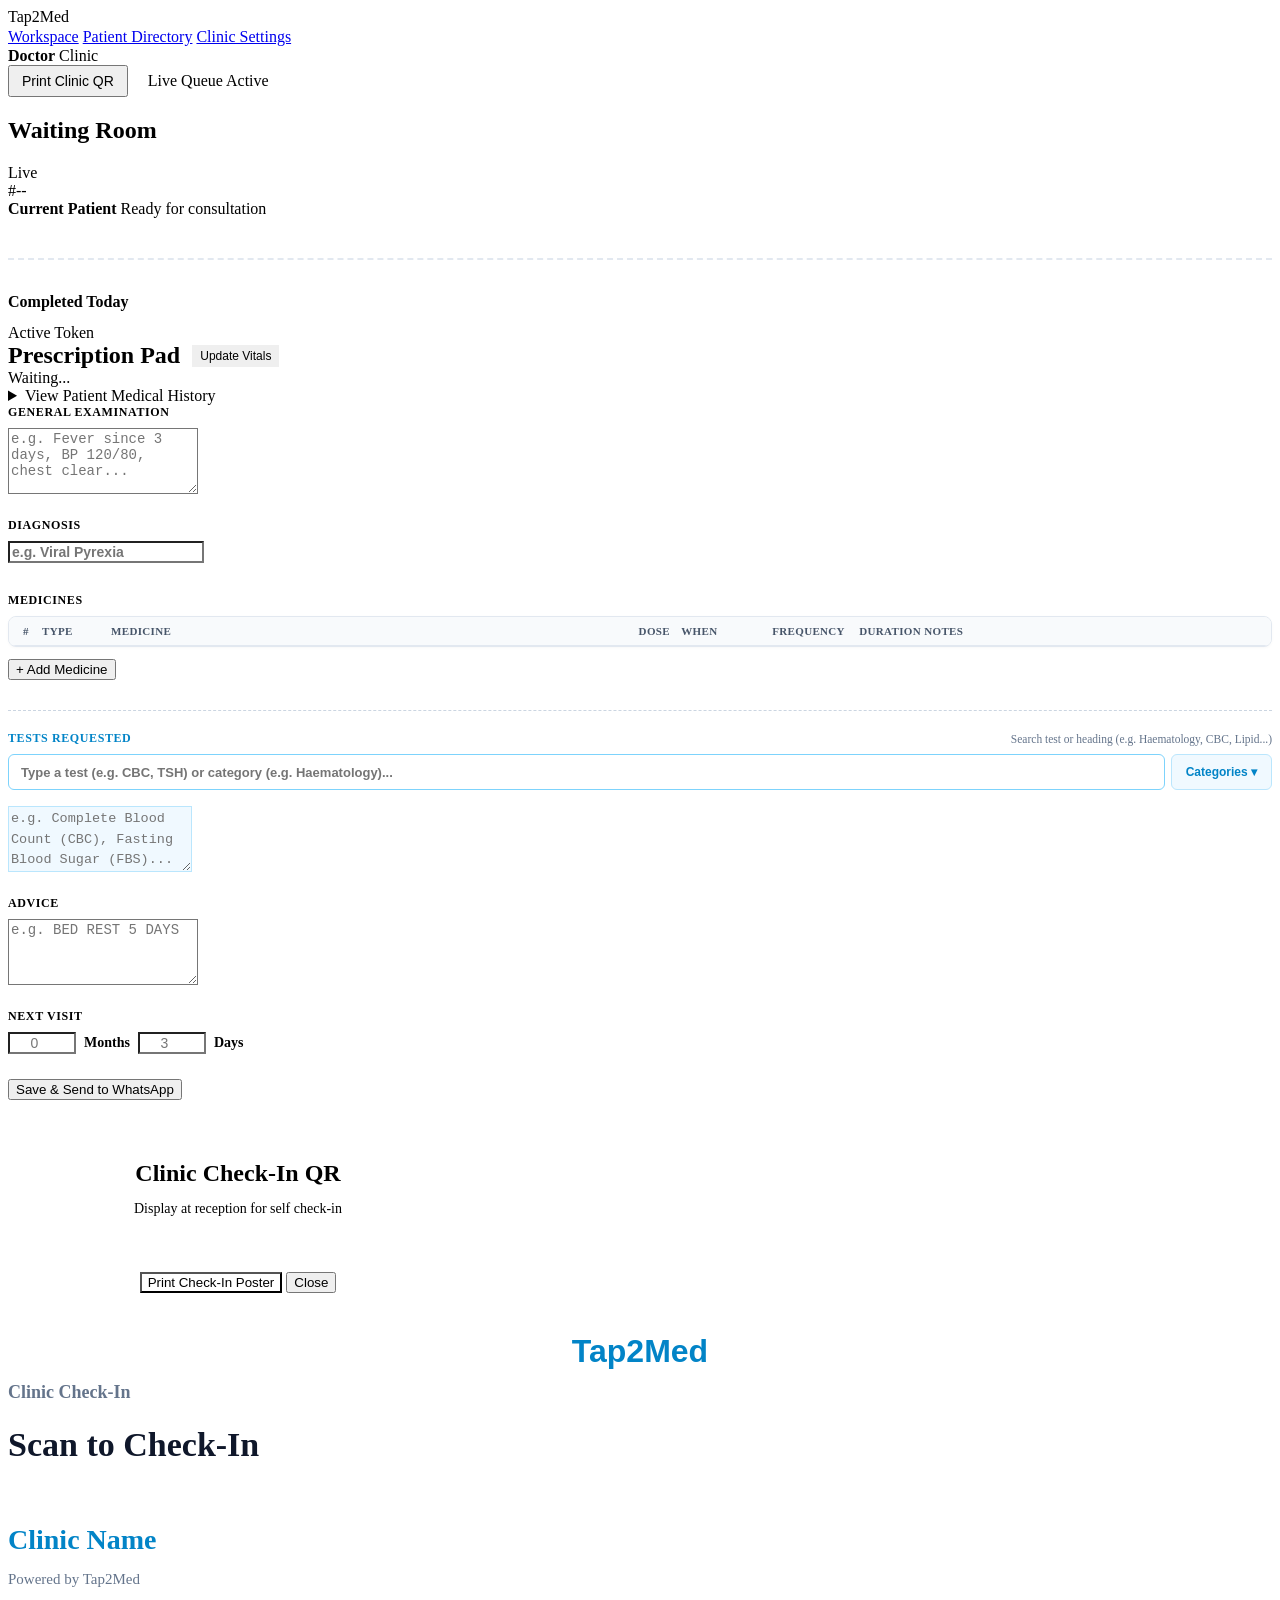
==== frontend/clinic/dashboard.html @ 142a4e4b "Declutter Lab Search Dropdown and Add Inline Data Entry" ====
<!doctype html>
<html lang="en">
  <head>
    <meta charset="UTF-8" />
    <meta name="viewport" content="width=device-width, initial-scale=1.0" />
    <title>Clinic Workspace | Tap2Med</title>
    <link rel="stylesheet" href="/assets/css/variables.css" />
    <link rel="stylesheet" href="/assets/css/base.css" />
    <link rel="stylesheet" href="/assets/css/layout.css" />
    <link rel="stylesheet" href="/assets/css/components.css" />
    <link rel="stylesheet" href="/assets/css/buttons.css" />
    <link rel="stylesheet" href="/assets/css/forms.css" />
    <link
      rel="stylesheet"
      href="/assets/css/pages/dashboard.css?v=7"
    />
    <link rel="stylesheet" href="/assets/css/print.css" />
  </head>
  <body class="dashboard-body">
    <!-- Sidebar -->
    <aside id="clinicSidebar" class="sidebar">
      <div class="sidebar-header">
        <div class="brand">
          <img
            src="/assets/logo/tap2med_logo.png"
            alt=""
            class="brand-logo"
            onerror="this.style.display = 'none'"
          />
          <span>Tap2Med</span>
        </div>
      </div>
      <nav class="sidebar-nav">
        <a href="/dashboard" class="nav-item active"
          ><span style="font-size: 18px"></span> Workspace</a
        >
        <a href="/directory" class="nav-item"
          ><span style="font-size: 18px"></span> Patient Directory</a
        >
        <a href="/settings" class="nav-item"
          ><span style="font-size: 18px"></span> Clinic Settings</a
        >
      </nav>
      <div class="sidebar-footer">
        <div class="doc-profile">
          <div class="avatar"></div>
          <div class="doc-info">
            <strong id="doc-name">Doctor</strong>
            <span id="clinic-name">Clinic</span>
          </div>
        </div>
      </div>
    </aside>

    <div id="sidebar-backdrop" class="sidebar-backdrop"></div>

    <main class="main-content">
      <header class="top-header">
        <button id="sidebarToggle" class="btn-toggle" style="display: none">
          ☰
        </button>
        <div
          class="header-status"
          style="display: flex; align-items: center; gap: 15px"
        >
          <button
            onclick="showQRCode()"
            class="btn btn-secondary"
            style="padding: 6px 12px; font-size: 14px"
          >
            Print Clinic QR
          </button>
          <div style="display: flex; align-items: center; gap: 5px">
            <span class="pulse-dot"></span>Live Queue Active
          </div>
        </div>
      </header>

      <div class="dashboard-layout">
        <!-- Left Column: Queue -->
        <div class="queue-section">
          <div class="section-header">
            <h2>Waiting Room</h2>
            <span class="badge badge-info" id="queue-count">Live</span>
          </div>
          <div class="queue-list" id="queue-list">
            <div class="queue-card active">
              <div class="token-number" id="current-token">#--</div>
              <div class="patient-details">
                <strong>Current Patient</strong>
                <span>Ready for consultation</span>
              </div>
            </div>
          </div>

          <div
            class="section-header"
            style="
              margin-top: 40px;
              border-top: 2px dashed #e2e8f0;
              padding-top: 20px;
            "
          >
            <h2 style="font-size: 16px; color: var(--text-muted)">
              Completed Today
            </h2>
          </div>
          <div class="queue-list" id="completed-list"></div>
        </div>

        <!-- Right Column: Consultation -->
        <div class="consultation-section">
          <div class="consultation-card">
            <div class="consultation-header">
              <div>
                <span class="eyebrow">Active Token</span>
                <div style="display: flex; align-items: center; gap: 12px">
                  <h2 style="margin: 0">Prescription Pad</h2>
                  <button
                    onclick="openVitalsModal()"
                    class="btn btn-ghost"
                    style="
                      padding: 4px 8px;
                      font-size: 12px;
                      color: var(--primary-color);
                      border: 1px dashed var(--primary-color);
                    "
                  >
                    Update Vitals
                  </button>
                </div>
              </div>
              <span id="prescription-status" class="badge badge-warning"
                >Waiting...</span
              >
            </div>

            <div
              id="doctor-vitals-display"
              style="
                background: #f8fafc;
                padding: 12px;
                border-radius: 8px;
                margin-bottom: 20px;
                font-size: 14px;
                display: none;
                border: 1px solid #e2e8f0;
              "
            ></div>

            <div class="visit-history-preview">
              <details>
                <summary>View Patient Medical History</summary>
                <div class="history-data" id="history-content">
                  <p class="text-sm text-muted">Waiting for patient scan...</p>
                </div>
              </details>
            </div>

            <div style="margin-bottom: 20px">
              <label
                style="
                  font-size: 12px;
                  font-weight: 800;
                  color: var(--text-muted);
                  text-transform: uppercase;
                  letter-spacing: 0.05em;
                  display: block;
                  margin-bottom: 8px;
                "
                >General Examination</label
              >
              <textarea
                id="patient-complaints"
                class="textarea"
                placeholder="e.g. Fever since 3 days, BP 120/80, chest clear..."
                style="min-height: 60px; font-size: 14px; background: white"
              ></textarea>
            </div>
            <div style="margin-bottom: 30px">
              <label
                style="
                  font-size: 12px;
                  font-weight: 800;
                  color: var(--text-muted);
                  text-transform: uppercase;
                  letter-spacing: 0.05em;
                  display: block;
                  margin-bottom: 8px;
                "
                >Diagnosis</label
              >
              <input
                type="text"
                id="patient-diagnosis"
                class="input"
                placeholder="e.g. Viral Pyrexia"
                style="font-size: 14px; font-weight: 600; background: white"
              />
            </div>

            <label
              style="
                font-size: 12px;
                font-weight: 800;
                color: var(--text-muted);
                text-transform: uppercase;
                letter-spacing: 0.05em;
                display: block;
                margin-bottom: 8px;
              "
              >Medicines</label
            >
            <div
              class="rx-table-wrap"
              style="
                margin-bottom: 12px;
                border-radius: 8px;
                border: 1px solid #e2e8f0;
                background: #ffffff;
                padding: 0;
                width: 100%;
                min-width: 0;
                box-sizing: border-box;
                overflow-x: auto;
                box-shadow: 0 1px 3px rgba(0, 0, 0, 0.03);
              "
            >
              <div
                class="rx-table-header"
                style="
                  display: grid;
                  grid-template-columns:
                    22px 64px minmax(100px, 2fr)
                    44px 86px 82px 60px minmax(80px, 1.2fr) 26px;
                  gap: 5px;
                  padding: 8px 6px;
                  background: #f8fafc;
                  border-bottom: 1.5px solid #e2e8f0;
                  font-size: 11px;
                  font-weight: 700;
                  color: #475569;
                  text-transform: uppercase;
                  letter-spacing: 0.03em;
                  margin-bottom: 0;
                  align-items: center;
                  width: 100%;
                  box-sizing: border-box;
                "
              >
                <div style="text-align: center">#</div>
                <div>Type</div>
                <div>Medicine</div>
                <div style="text-align: center">Dose</div>
                <div>When</div>
                <div>Frequency</div>
                <div style="text-align: center">Duration</div>
                <div>Notes</div>
                <div></div>
              </div>
              <div
                class="prescription-builder"
                id="rx-container"
                style="width: 100%; min-width: 0; box-sizing: border-box"
              ></div>
            </div>
            <button
              id="add-row-btn"
              class="btn btn-ghost btn-block add-medicine-btn"
            >
              + Add Medicine
            </button>

            <div
              style="
                margin-top: 30px;
                padding-top: 20px;
                border-top: 1px dashed #cbd5e1;
              "
            >
              <div
                style="
                  display: flex;
                  justify-content: space-between;
                  align-items: center;
                  margin-bottom: 8px;
                "
              >
                <label
                  style="
                    font-size: 12px;
                    font-weight: 800;
                    color: #0284c7;
                    text-transform: uppercase;
                    letter-spacing: 0.05em;
                    margin: 0;
                  "
                  >Tests Requested</label
                >
                <span
                  style="font-size: 11.5px; color: #64748b; font-weight: 500"
                >
                  Search test or heading (e.g. Haematology, CBC, Lipid...)
                </span>
              </div>

              <!-- Interactive Search & Dropdown Container -->
              <div
                class="rx-tests-search-wrap"
                style="position: relative; margin-bottom: 8px"
              >
                <div style="display: flex; gap: 6px; align-items: center">
                  <div style="position: relative; flex: 1">
                    <input
                      type="text"
                      id="rx-tests-search"
                      class="input"
                      placeholder="Type a test (e.g. CBC, TSH) or category (e.g. Haematology)..."
                      style="
                        width: 100%;
                        height: 36px;
                        font-size: 13px;
                        font-weight: 600;
                        background: #ffffff;
                        border: 1.5px solid #7dd3fc;
                        padding: 6px 32px 6px 12px;
                        box-sizing: border-box;
                        border-radius: 6px;
                      "
                      autocomplete="off"
                    />
                    <span
                      id="rx-tests-search-clear"
                      onclick="
                        window.clearTestSearch && window.clearTestSearch()
                      "
                      style="
                        display: none;
                        position: absolute;
                        right: 10px;
                        top: 50%;
                        transform: translateY(-50%);
                        cursor: pointer;
                        color: #94a3b8;
                        font-weight: bold;
                        font-size: 13px;
                      "
                      title="Clear search"
                      >✕</span
                    >
                  </div>
                  <button
                    type="button"
                    id="rx-tests-categories-btn"
                    onclick="
                      window.toggleTestCategoriesDropdown &&
                        window.toggleTestCategoriesDropdown()
                    "
                    class="btn btn-secondary btn-sm"
                    style="
                      height: 36px;
                      padding: 0 14px;
                      font-size: 12px;
                      font-weight: 700;
                      color: #0284c7;
                      border: 1px solid #bae6fd;
                      background: #f0f9ff;
                      white-space: nowrap;
                      border-radius: 6px;
                    "
                  >
                    Categories ▾
                  </button>
                </div>

                <!-- Floating Dropdown Menu -->
                <div
                  id="rx-tests-dropdown"
                  style="
                    display: none;
                    position: absolute;
                    top: calc(100% + 4px);
                    left: 0;
                    right: 0;
                    max-height: 380px;
                    overflow-y: auto;
                    background: #ffffff;
                    border: 1.5px solid #38bdf8;
                    border-radius: 8px;
                    box-shadow:
                      0 12px 28px -4px rgba(0, 0, 0, 0.15),
                      0 4px 10px -2px rgba(0, 0, 0, 0.06);
                    z-index: 1050;
                    padding: 4px 0;
                  "
                ></div>
              </div>

              <!-- Selected Test Chips -->
              <div
                id="rx-selected-tests-chips"
                style="
                  display: flex;
                  flex-wrap: wrap;
                  gap: 6px;
                  margin-bottom: 8px;
                "
              ></div>

              <textarea
                id="patient-tests"
                class="textarea"
                placeholder="e.g. Complete Blood Count (CBC), Fasting Blood Sugar (FBS)... (Selected tests will appear here; you can also type custom tests directly)"
                style="
                  min-height: 60px;
                  font-size: 13.5px;
                  border-color: #bae6fd;
                  background: #f0f9ff;
                  line-height: 1.5;
                "
              ></textarea>
            </div>

            <div style="margin-top: 20px">
              <label
                style="
                  font-size: 12px;
                  font-weight: 800;
                  color: var(--text-muted);
                  text-transform: uppercase;
                  letter-spacing: 0.05em;
                  display: block;
                  margin-bottom: 8px;
                "
                >Advice</label
              >
              <textarea
                id="patient-advice"
                class="textarea"
                placeholder="e.g. BED REST 5 DAYS"
                style="min-height: 60px; font-size: 14px; background: white"
              ></textarea>
            </div>

            <div style="margin-top: 20px">
              <label
                style="
                  font-size: 12px;
                  font-weight: 800;
                  color: var(--text-muted);
                  text-transform: uppercase;
                  letter-spacing: 0.05em;
                  display: block;
                  margin-bottom: 8px;
                "
                >Next Visit</label
              >
                            <div style="display: flex; align-items: center; gap: 8px">
                <input type="hidden" id="patient-followup" value="3" />
                <input
                  type="number"
                  id="followup-months-input"
                  class="input"
                  placeholder="0"
                  min="0"
                  style="
                    width: 60px;
                    font-size: 14px;
                    background: white;
                    text-align: center;
                  "
                />
                <span style="font-size: 14px; color: var(--text-muted); font-weight: 600;">Months</span>
                
                <input
                  type="number"
                  id="followup-days-input"
                  class="input"
                  placeholder="3"
                  min="0"
                  style="
                    width: 60px;
                    font-size: 14px;
                    background: white;
                    text-align: center;
                  "
                />
                <span style="font-size: 14px; color: var(--text-muted); font-weight: 600;">Days</span>
              </div>
            </div>

            <div class="consultation-actions" style="margin-top: 25px">
              <button id="print-btn" class="btn btn-primary btn-lg btn-block">
                Save & Send to WhatsApp
              </button>
            </div>
          </div>
        </div>
      </div>
    </main>

    <!-- WhatsApp Send Confirmation Modal -->
    <div id="send-confirm-modal" class="backdrop" style="display: none">
      <div
        style="
          background: white;
          width: 100%;
          max-width: 440px;
          border-radius: 18px;
          box-shadow: 0 20px 50px -22px rgba(15, 23, 42, 0.45);
          overflow: hidden;
        "
      >
        <div
          style="
            padding: 24px 24px 18px;
            border-bottom: 1px solid #e2e8f0;
            display: flex;
            align-items: flex-start;
            justify-content: space-between;
            gap: 16px;
          "
        >
          <div>
            <div
              style="
                font-size: 12px;
                color: #64748b;
                font-weight: 700;
                text-transform: uppercase;
                letter-spacing: 0.08em;
                margin-bottom: 6px;
              "
            >
              Tap2Med says
            </div>
            <h3
              style="
                margin: 0;
                font-size: 22px;
                color: var(--primary-color);
                font-weight: 800;
              "
            >
              Send prescription?
            </h3>
          </div>
          <button
            onclick="closeSendConfirmModal()"
            style="
              background: transparent;
              border: none;
              font-size: 28px;
              color: #64748b;
              cursor: pointer;
              line-height: 1;
            "
          >
            &times;
          </button>
        </div>
        <div style="padding: 24px">
          <p
            style="
              margin: 0 0 20px;
              font-size: 15px;
              color: #334155;
              line-height: 1.6;
            "
          >
            This prescription will be sent to the patient on WhatsApp and cannot
            be sent again afterwards.
          </p>
          <div
            style="
              background: #f8fafc;
              border: 1px solid #e2e8f0;
              border-radius: 12px;
              padding: 14px 16px;
              margin-bottom: 20px;
              color: #0f172a;
              font-size: 14px;
              font-weight: 600;
            "
          >
            Patient: <span id="send-confirm-patient-name">Current patient</span>
          </div>
          <div style="display: flex; gap: 12px; justify-content: flex-end">
            <button
              onclick="closeSendConfirmModal()"
              class="btn btn-ghost"
              style="min-width: 100px"
            >
              No
            </button>
            <button
              onclick="confirmSendPrescription()"
              class="btn btn-primary"
              style="min-width: 140px"
            >
              Yes, send
            </button>
          </div>
        </div>
      </div>
    </div>

    <!-- QR Code Standee Modal -->
    <div id="qrModal" class="backdrop">
      <div
        style="
          background: white;
          padding: 40px;
          border-radius: 16px;
          text-align: center;
          max-width: 380px;
        "
      >
        <h2 style="margin-bottom: 5px; color: var(--primary-color)">
          Clinic Check-In QR
        </h2>
        <p
          style="color: var(--text-muted); font-size: 14px; margin-bottom: 20px"
        >
          Display at reception for self check-in
        </p>
        <div
          id="dashboardQRCode"
          style="display: flex; justify-content: center; margin-bottom: 25px"
        ></div>
        <button
          onclick="printQRCode()"
          class="btn btn-primary btn-block"
          style="background-color: var(--success-color)"
        >
          Print Check-In Poster
        </button>
        <button
          onclick="document.getElementById('qrModal').style.display = 'none'"
          class="btn btn-ghost btn-block"
          style="margin-top: 10px"
        >
          Close
        </button>
      </div>
    </div>

    <!-- Hidden Printable QR Code Standee Layout -->
    <div id="print-qr-layout" class="print-only">
      <div
        style="
          display: flex;
          align-items: center;
          justify-content: center;
          gap: 10px;
          margin-bottom: 12px;
        "
      >
        <img
          src="/assets/logo/tap2med_logo.png"
          style="width: 50px; height: 40px; object-fit: contain"
          onerror="this.style.display = 'none'"
        />
        <span
          style="
            font-size: 32px;
            font-weight: 800;
            color: #0284c7;
            font-family: &quot;Inter&quot;, sans-serif;
          "
          >Tap2Med</span
        >
      </div>
      <p
        style="
          font-size: 18px;
          color: #64748b;
          margin-top: 0;
          margin-bottom: 20px;
          font-weight: 600;
        "
      >
        Clinic Check-In
      </p>
      <h1
        style="
          font-size: 34px;
          font-weight: 800;
          color: #0f172a;
          margin-bottom: 30px;
        "
      >
        Scan to Check-In
      </h1>
      <div
        id="print-qr-target"
        style="display: flex; justify-content: center; margin-bottom: 30px"
      ></div>
      <h2
        id="print-qr-clinic-name"
        style="
          font-size: 28px;
          font-weight: 800;
          color: #0284c7;
          margin-bottom: 8px;
        "
      >
        Clinic Name
      </h2>
      <p style="font-size: 15px; color: #64748b; font-weight: 500">
        Powered by Tap2Med
      </p>
    </div>
    <script src="/assets/js/print_engine.js?v=10"></script>
    <script src="https://cdn.jsdelivr.net/npm/chart.js"></script>
    <script src="https://cdnjs.cloudflare.com/ajax/libs/qrcodejs/1.0.0/qrcode.min.js"></script>
    <script src="/assets/js/labs.js?v=11"></script>
    <script src="/assets/js/pages/dashboard.js?v=7"></script>
    <script src="/assets/js/load_layouts.js?v=20260914_3"></script>
  </body>
</html>
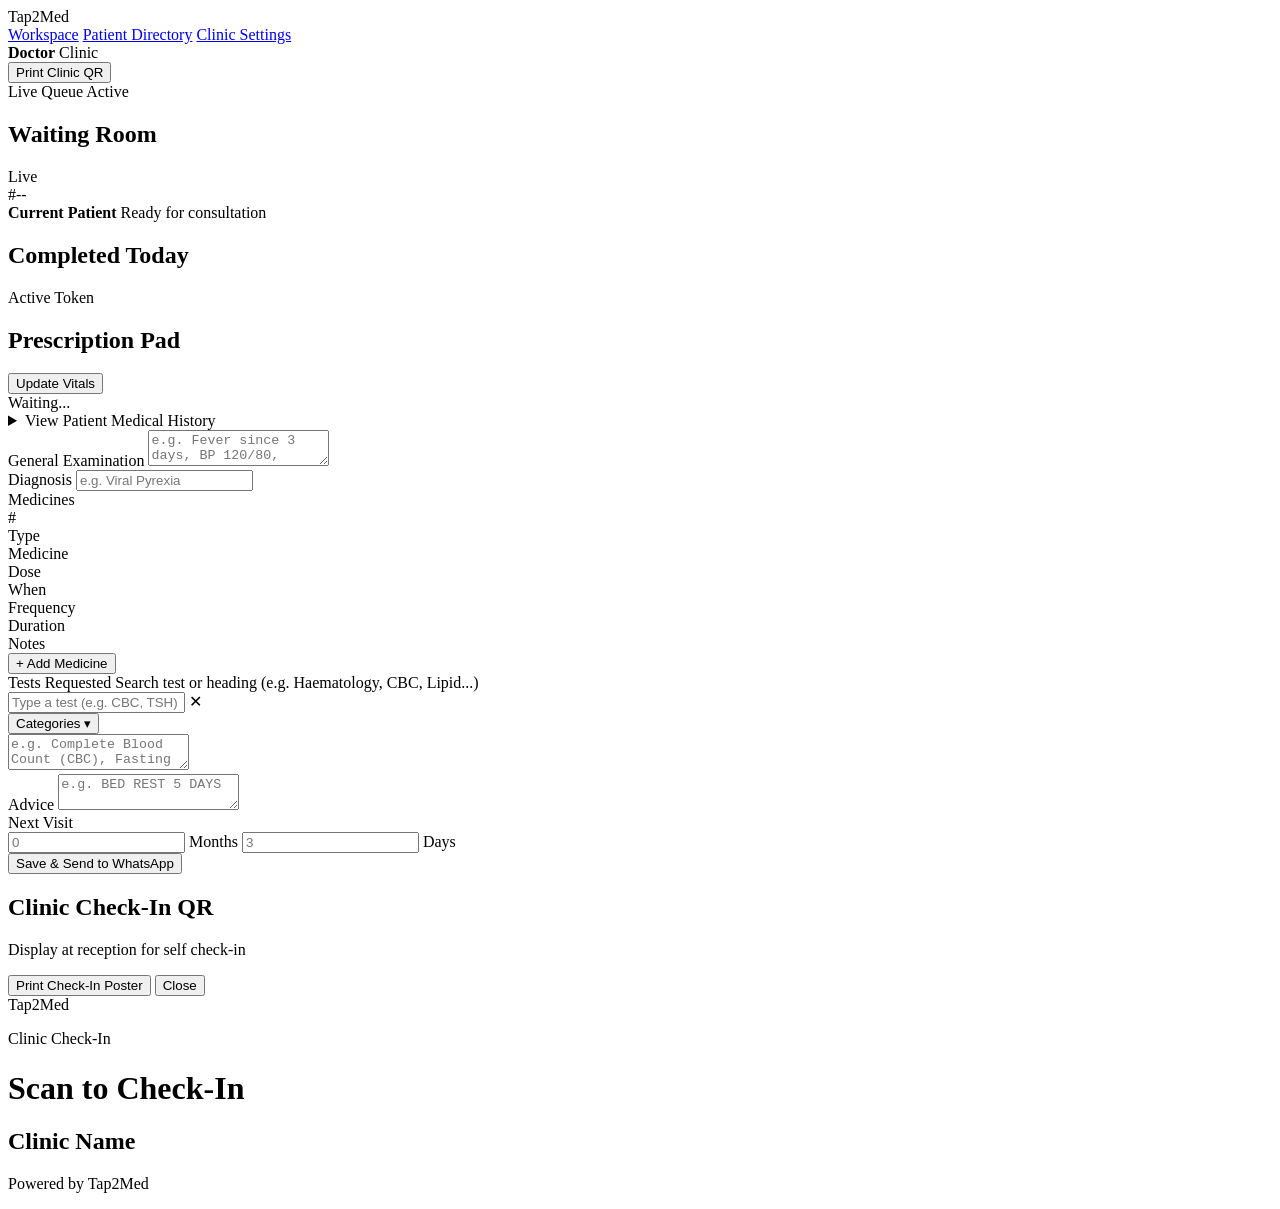
==== commit e810ace9: "cleanup" ====
--- a/frontend/clinic/dashboard.html
+++ b/frontend/clinic/dashboard.html
@@ -32,13 +32,13 @@
       </div>
       <nav class="sidebar-nav">
         <a href="/dashboard" class="nav-item active"
-          ><span style="font-size: 18px"></span> Workspace</a
+          ><span class="extracted-inline-1"></span> Workspace</a
         >
         <a href="/directory" class="nav-item"
-          ><span style="font-size: 18px"></span> Patient Directory</a
+          ><span class="extracted-inline-2"></span> Patient Directory</a
         >
         <a href="/settings" class="nav-item"
-          ><span style="font-size: 18px"></span> Clinic Settings</a
+          ><span class="extracted-inline-3"></span> Clinic Settings</a
         >
       </nav>
       <div class="sidebar-footer">
@@ -60,17 +60,15 @@
           ☰
         </button>
         <div
-          class="header-status"
-          style="display: flex; align-items: center; gap: 15px"
+          class="extracted-inline-4 header-status"
         >
           <button
             onclick="showQRCode()"
-            class="btn btn-secondary"
-            style="padding: 6px 12px; font-size: 14px"
+            class="extracted-inline-5 btn btn-secondary"
           >
             Print Clinic QR
           </button>
-          <div style="display: flex; align-items: center; gap: 5px">
+          <div class="extracted-inline-6">
             <span class="pulse-dot"></span>Live Queue Active
           </div>
         </div>
@@ -94,14 +92,9 @@
           </div>
 
           <div
-            class="section-header"
-            style="
-              margin-top: 40px;
-              border-top: 2px dashed #e2e8f0;
-              padding-top: 20px;
-            "
+            class="extracted-inline-7 section-header"
           >
-            <h2 style="font-size: 16px; color: var(--text-muted)">
+            <h2 class="extracted-inline-8">
               Completed Today
             </h2>
           </div>
@@ -114,17 +107,11 @@
             <div class="consultation-header">
               <div>
                 <span class="eyebrow">Active Token</span>
-                <div style="display: flex; align-items: center; gap: 12px">
-                  <h2 style="margin: 0">Prescription Pad</h2>
+                <div class="extracted-inline-9">
+                  <h2 class="extracted-inline-10">Prescription Pad</h2>
                   <button
                     onclick="openVitalsModal()"
-                    class="btn btn-ghost"
-                    style="
-                      padding: 4px 8px;
-                      font-size: 12px;
-                      color: var(--primary-color);
-                      border: 1px dashed var(--primary-color);
-                    "
+                    class="extracted-inline-11 btn btn-ghost"
                   >
                     Update Vitals
                   </button>
@@ -137,16 +124,7 @@
 
             <div
               id="doctor-vitals-display"
-              style="
-                background: #f8fafc;
-                padding: 12px;
-                border-radius: 8px;
-                margin-bottom: 20px;
-                font-size: 14px;
-                display: none;
-                border: 1px solid #e2e8f0;
-              "
-            ></div>
+             class="extracted-inline-12"></div>
 
             <div class="visit-history-preview">
               <details>
@@ -157,111 +135,50 @@
               </details>
             </div>
 
-            <div style="margin-bottom: 20px">
+            <div class="extracted-inline-13">
               <label
-                style="
-                  font-size: 12px;
-                  font-weight: 800;
-                  color: var(--text-muted);
-                  text-transform: uppercase;
-                  letter-spacing: 0.05em;
-                  display: block;
-                  margin-bottom: 8px;
-                "
-                >General Examination</label
+                 class="extracted-inline-14">General Examination</label
               >
               <textarea
                 id="patient-complaints"
-                class="textarea"
+                class="extracted-inline-15 textarea"
                 placeholder="e.g. Fever since 3 days, BP 120/80, chest clear..."
-                style="min-height: 60px; font-size: 14px; background: white"
               ></textarea>
             </div>
-            <div style="margin-bottom: 30px">
+            <div class="extracted-inline-16">
               <label
-                style="
-                  font-size: 12px;
-                  font-weight: 800;
-                  color: var(--text-muted);
-                  text-transform: uppercase;
-                  letter-spacing: 0.05em;
-                  display: block;
-                  margin-bottom: 8px;
-                "
-                >Diagnosis</label
+                 class="extracted-inline-17">Diagnosis</label
               >
               <input
                 type="text"
                 id="patient-diagnosis"
-                class="input"
+                class="extracted-inline-18 input"
                 placeholder="e.g. Viral Pyrexia"
-                style="font-size: 14px; font-weight: 600; background: white"
               />
             </div>
 
             <label
-              style="
-                font-size: 12px;
-                font-weight: 800;
-                color: var(--text-muted);
-                text-transform: uppercase;
-                letter-spacing: 0.05em;
-                display: block;
-                margin-bottom: 8px;
-              "
-              >Medicines</label
+               class="extracted-inline-19">Medicines</label
             >
             <div
-              class="rx-table-wrap"
-              style="
-                margin-bottom: 12px;
-                border-radius: 8px;
-                border: 1px solid #e2e8f0;
-                background: #ffffff;
-                padding: 0;
-                width: 100%;
-                min-width: 0;
-                box-sizing: border-box;
-                overflow-x: auto;
-                box-shadow: 0 1px 3px rgba(0, 0, 0, 0.03);
-              "
+              class="extracted-inline-20 rx-table-wrap"
             >
               <div
-                class="rx-table-header"
-                style="
-                  display: grid;
-                  grid-template-columns:
-                    22px 64px minmax(100px, 2fr)
-                    44px 86px 82px 60px minmax(80px, 1.2fr) 26px;
-                  gap: 5px;
-                  padding: 8px 6px;
-                  background: #f8fafc;
-                  border-bottom: 1.5px solid #e2e8f0;
-                  font-size: 11px;
-                  font-weight: 700;
-                  color: #475569;
-                  text-transform: uppercase;
-                  letter-spacing: 0.03em;
-                  margin-bottom: 0;
-                  align-items: center;
-                  width: 100%;
-                  box-sizing: border-box;
-                "
-              >
-                <div style="text-align: center">#</div>
+                class="extracted-inline-21 rx-table-header"
+              >
+                <div class="extracted-inline-22">#</div>
                 <div>Type</div>
                 <div>Medicine</div>
-                <div style="text-align: center">Dose</div>
+                <div class="extracted-inline-23">Dose</div>
                 <div>When</div>
                 <div>Frequency</div>
-                <div style="text-align: center">Duration</div>
+                <div class="extracted-inline-24">Duration</div>
                 <div>Notes</div>
                 <div></div>
               </div>
               <div
-                class="prescription-builder"
+                class="extracted-inline-25 prescription-builder"
                 id="rx-container"
-                style="width: 100%; min-width: 0; box-sizing: border-box"
               ></div>
             </div>
             <button
@@ -272,61 +189,29 @@
             </button>
 
             <div
-              style="
-                margin-top: 30px;
-                padding-top: 20px;
-                border-top: 1px dashed #cbd5e1;
-              "
-            >
+             class="extracted-inline-26">
               <div
-                style="
-                  display: flex;
-                  justify-content: space-between;
-                  align-items: center;
-                  margin-bottom: 8px;
-                "
-              >
+               class="extracted-inline-27">
                 <label
-                  style="
-                    font-size: 12px;
-                    font-weight: 800;
-                    color: #0284c7;
-                    text-transform: uppercase;
-                    letter-spacing: 0.05em;
-                    margin: 0;
-                  "
-                  >Tests Requested</label
+                   class="extracted-inline-28">Tests Requested</label
                 >
                 <span
-                  style="font-size: 11.5px; color: #64748b; font-weight: 500"
-                >
+                 class="extracted-inline-29">
                   Search test or heading (e.g. Haematology, CBC, Lipid...)
                 </span>
               </div>
 
               <!-- Interactive Search & Dropdown Container -->
               <div
-                class="rx-tests-search-wrap"
-                style="position: relative; margin-bottom: 8px"
-              >
-                <div style="display: flex; gap: 6px; align-items: center">
-                  <div style="position: relative; flex: 1">
+                class="extracted-inline-30 rx-tests-search-wrap"
+              >
+                <div class="extracted-inline-31">
+                  <div class="extracted-inline-32">
                     <input
                       type="text"
                       id="rx-tests-search"
-                      class="input"
+                      class="extracted-inline-33 input"
                       placeholder="Type a test (e.g. CBC, TSH) or category (e.g. Haematology)..."
-                      style="
-                        width: 100%;
-                        height: 36px;
-                        font-size: 13px;
-                        font-weight: 600;
-                        background: #ffffff;
-                        border: 1.5px solid #7dd3fc;
-                        padding: 6px 32px 6px 12px;
-                        box-sizing: border-box;
-                        border-radius: 6px;
-                      "
                       autocomplete="off"
                     />
                     <span
@@ -334,19 +219,8 @@
                       onclick="
                         window.clearTestSearch && window.clearTestSearch()
                       "
-                      style="
-                        display: none;
-                        position: absolute;
-                        right: 10px;
-                        top: 50%;
-                        transform: translateY(-50%);
-                        cursor: pointer;
-                        color: #94a3b8;
-                        font-weight: bold;
-                        font-size: 13px;
-                      "
                       title="Clear search"
-                      >✕</span
+                       class="extracted-inline-34">✕</span
                     >
                   </div>
                   <button
@@ -356,18 +230,7 @@
                       window.toggleTestCategoriesDropdown &&
                         window.toggleTestCategoriesDropdown()
                     "
-                    class="btn btn-secondary btn-sm"
-                    style="
-                      height: 36px;
-                      padding: 0 14px;
-                      font-size: 12px;
-                      font-weight: 700;
-                      color: #0284c7;
-                      border: 1px solid #bae6fd;
-                      background: #f0f9ff;
-                      white-space: nowrap;
-                      border-radius: 6px;
-                    "
+                    class="extracted-inline-35 btn btn-secondary btn-sm"
                   >
                     Categories ▾
                   </button>
@@ -376,120 +239,59 @@
                 <!-- Floating Dropdown Menu -->
                 <div
                   id="rx-tests-dropdown"
-                  style="
-                    display: none;
-                    position: absolute;
-                    top: calc(100% + 4px);
-                    left: 0;
-                    right: 0;
-                    max-height: 380px;
-                    overflow-y: auto;
-                    background: #ffffff;
-                    border: 1.5px solid #38bdf8;
-                    border-radius: 8px;
-                    box-shadow:
-                      0 12px 28px -4px rgba(0, 0, 0, 0.15),
-                      0 4px 10px -2px rgba(0, 0, 0, 0.06);
-                    z-index: 1050;
-                    padding: 4px 0;
-                  "
-                ></div>
+                 class="extracted-inline-36"></div>
               </div>
 
               <!-- Selected Test Chips -->
               <div
                 id="rx-selected-tests-chips"
-                style="
-                  display: flex;
-                  flex-wrap: wrap;
-                  gap: 6px;
-                  margin-bottom: 8px;
-                "
-              ></div>
+               class="extracted-inline-37"></div>
 
               <textarea
                 id="patient-tests"
-                class="textarea"
+                class="extracted-inline-38 textarea"
                 placeholder="e.g. Complete Blood Count (CBC), Fasting Blood Sugar (FBS)... (Selected tests will appear here; you can also type custom tests directly)"
-                style="
-                  min-height: 60px;
-                  font-size: 13.5px;
-                  border-color: #bae6fd;
-                  background: #f0f9ff;
-                  line-height: 1.5;
-                "
               ></textarea>
             </div>
 
-            <div style="margin-top: 20px">
+            <div class="extracted-inline-39">
               <label
-                style="
-                  font-size: 12px;
-                  font-weight: 800;
-                  color: var(--text-muted);
-                  text-transform: uppercase;
-                  letter-spacing: 0.05em;
-                  display: block;
-                  margin-bottom: 8px;
-                "
-                >Advice</label
+                 class="extracted-inline-40">Advice</label
               >
               <textarea
                 id="patient-advice"
-                class="textarea"
+                class="extracted-inline-41 textarea"
                 placeholder="e.g. BED REST 5 DAYS"
-                style="min-height: 60px; font-size: 14px; background: white"
               ></textarea>
             </div>
 
-            <div style="margin-top: 20px">
+            <div class="extracted-inline-42">
               <label
-                style="
-                  font-size: 12px;
-                  font-weight: 800;
-                  color: var(--text-muted);
-                  text-transform: uppercase;
-                  letter-spacing: 0.05em;
-                  display: block;
-                  margin-bottom: 8px;
-                "
-                >Next Visit</label
-              >
-                            <div style="display: flex; align-items: center; gap: 8px">
+                 class="extracted-inline-43">Next Visit</label
+              >
+                            <div class="extracted-inline-44">
                 <input type="hidden" id="patient-followup" value="3" />
                 <input
                   type="number"
                   id="followup-months-input"
-                  class="input"
+                  class="extracted-inline-45 input"
                   placeholder="0"
                   min="0"
-                  style="
-                    width: 60px;
-                    font-size: 14px;
-                    background: white;
-                    text-align: center;
-                  "
                 />
-                <span style="font-size: 14px; color: var(--text-muted); font-weight: 600;">Months</span>
+                <span class="extracted-inline-46">Months</span>
                 
                 <input
                   type="number"
                   id="followup-days-input"
-                  class="input"
+                  class="extracted-inline-47 input"
                   placeholder="3"
                   min="0"
-                  style="
-                    width: 60px;
-                    font-size: 14px;
-                    background: white;
-                    text-align: center;
-                  "
                 />
-                <span style="font-size: 14px; color: var(--text-muted); font-weight: 600;">Days</span>
-              </div>
-            </div>
-
-            <div class="consultation-actions" style="margin-top: 25px">
+                <span class="extracted-inline-48">Days</span>
+              </div>
+            </div>
+
+            <div class="extracted-inline-49 consultation-actions">
               <button id="print-btn" class="btn btn-primary btn-lg btn-block">
                 Save & Send to WhatsApp
               </button>
@@ -502,101 +304,45 @@
     <!-- WhatsApp Send Confirmation Modal -->
     <div id="send-confirm-modal" class="backdrop" style="display: none">
       <div
-        style="
-          background: white;
-          width: 100%;
-          max-width: 440px;
-          border-radius: 18px;
-          box-shadow: 0 20px 50px -22px rgba(15, 23, 42, 0.45);
-          overflow: hidden;
-        "
-      >
+       class="extracted-inline-50">
         <div
-          style="
-            padding: 24px 24px 18px;
-            border-bottom: 1px solid #e2e8f0;
-            display: flex;
-            align-items: flex-start;
-            justify-content: space-between;
-            gap: 16px;
-          "
-        >
+         class="extracted-inline-51">
           <div>
             <div
-              style="
-                font-size: 12px;
-                color: #64748b;
-                font-weight: 700;
-                text-transform: uppercase;
-                letter-spacing: 0.08em;
-                margin-bottom: 6px;
-              "
-            >
+             class="extracted-inline-52">
               Tap2Med says
             </div>
             <h3
-              style="
-                margin: 0;
-                font-size: 22px;
-                color: var(--primary-color);
-                font-weight: 800;
-              "
-            >
+             class="extracted-inline-53">
               Send prescription?
             </h3>
           </div>
           <button
             onclick="closeSendConfirmModal()"
-            style="
-              background: transparent;
-              border: none;
-              font-size: 28px;
-              color: #64748b;
-              cursor: pointer;
-              line-height: 1;
-            "
-          >
+           class="extracted-inline-54">
             &times;
           </button>
         </div>
-        <div style="padding: 24px">
+        <div class="extracted-inline-55">
           <p
-            style="
-              margin: 0 0 20px;
-              font-size: 15px;
-              color: #334155;
-              line-height: 1.6;
-            "
-          >
+           class="extracted-inline-56">
             This prescription will be sent to the patient on WhatsApp and cannot
             be sent again afterwards.
           </p>
           <div
-            style="
-              background: #f8fafc;
-              border: 1px solid #e2e8f0;
-              border-radius: 12px;
-              padding: 14px 16px;
-              margin-bottom: 20px;
-              color: #0f172a;
-              font-size: 14px;
-              font-weight: 600;
-            "
-          >
+           class="extracted-inline-57">
             Patient: <span id="send-confirm-patient-name">Current patient</span>
           </div>
-          <div style="display: flex; gap: 12px; justify-content: flex-end">
+          <div class="extracted-inline-58">
             <button
               onclick="closeSendConfirmModal()"
-              class="btn btn-ghost"
-              style="min-width: 100px"
+              class="extracted-inline-59 btn btn-ghost"
             >
               No
             </button>
             <button
               onclick="confirmSendPrescription()"
-              class="btn btn-primary"
-              style="min-width: 140px"
+              class="extracted-inline-60 btn btn-primary"
             >
               Yes, send
             </button>
@@ -608,37 +354,26 @@
     <!-- QR Code Standee Modal -->
     <div id="qrModal" class="backdrop">
       <div
-        style="
-          background: white;
-          padding: 40px;
-          border-radius: 16px;
-          text-align: center;
-          max-width: 380px;
-        "
-      >
-        <h2 style="margin-bottom: 5px; color: var(--primary-color)">
+       class="extracted-inline-61">
+        <h2 class="extracted-inline-62">
           Clinic Check-In QR
         </h2>
         <p
-          style="color: var(--text-muted); font-size: 14px; margin-bottom: 20px"
-        >
+         class="extracted-inline-63">
           Display at reception for self check-in
         </p>
         <div
           id="dashboardQRCode"
-          style="display: flex; justify-content: center; margin-bottom: 25px"
-        ></div>
+         class="extracted-inline-64"></div>
         <button
           onclick="printQRCode()"
-          class="btn btn-primary btn-block"
-          style="background-color: var(--success-color)"
+          class="extracted-inline-65 btn btn-primary btn-block"
         >
           Print Check-In Poster
         </button>
         <button
           onclick="document.getElementById('qrModal').style.display = 'none'"
-          class="btn btn-ghost btn-block"
-          style="margin-top: 10px"
+          class="extracted-inline-66 btn btn-ghost btn-block"
         >
           Close
         </button>
@@ -648,73 +383,44 @@
     <!-- Hidden Printable QR Code Standee Layout -->
     <div id="print-qr-layout" class="print-only">
       <div
-        style="
-          display: flex;
-          align-items: center;
-          justify-content: center;
-          gap: 10px;
-          margin-bottom: 12px;
-        "
-      >
+       class="extracted-inline-67">
         <img
           src="/assets/logo/tap2med_logo.png"
-          style="width: 50px; height: 40px; object-fit: contain"
           onerror="this.style.display = 'none'"
-        />
+         class="extracted-inline-68"/>
         <span
-          style="
-            font-size: 32px;
-            font-weight: 800;
-            color: #0284c7;
-            font-family: &quot;Inter&quot;, sans-serif;
-          "
-          >Tap2Med</span
+           class="extracted-inline-69">Tap2Med</span
         >
       </div>
       <p
-        style="
-          font-size: 18px;
-          color: #64748b;
-          margin-top: 0;
-          margin-bottom: 20px;
-          font-weight: 600;
-        "
-      >
+       class="extracted-inline-70">
         Clinic Check-In
       </p>
       <h1
-        style="
-          font-size: 34px;
-          font-weight: 800;
-          color: #0f172a;
-          margin-bottom: 30px;
-        "
-      >
+       class="extracted-inline-71">
         Scan to Check-In
       </h1>
       <div
         id="print-qr-target"
-        style="display: flex; justify-content: center; margin-bottom: 30px"
-      ></div>
+       class="extracted-inline-72"></div>
       <h2
         id="print-qr-clinic-name"
-        style="
-          font-size: 28px;
-          font-weight: 800;
-          color: #0284c7;
-          margin-bottom: 8px;
-        "
-      >
+       class="extracted-inline-73">
         Clinic Name
       </h2>
-      <p style="font-size: 15px; color: #64748b; font-weight: 500">
+      <p class="extracted-inline-74">
         Powered by Tap2Med
       </p>
     </div>
     <script src="/assets/js/print_engine.js?v=10"></script>
     <script src="https://cdn.jsdelivr.net/npm/chart.js"></script>
     <script src="https://cdnjs.cloudflare.com/ajax/libs/qrcodejs/1.0.0/qrcode.min.js"></script>
-    <script src="/assets/js/labs.js?v=11"></script>
+    <script src="/assets/js/labs.js?v=13"></script>
+                        <script src="/assets/js/toast_notifications.js"></script>
+    <script src="/assets/js/api_client.js"></script>
+    <script src="/assets/js/vitals_engine.js"></script>
+    <script src="/assets/js/queue_manager.js"></script>
+    <script src="/assets/js/prescription_pad.js"></script>
     <script src="/assets/js/pages/dashboard.js?v=7"></script>
     <script src="/assets/js/load_layouts.js?v=20260914_3"></script>
   </body>
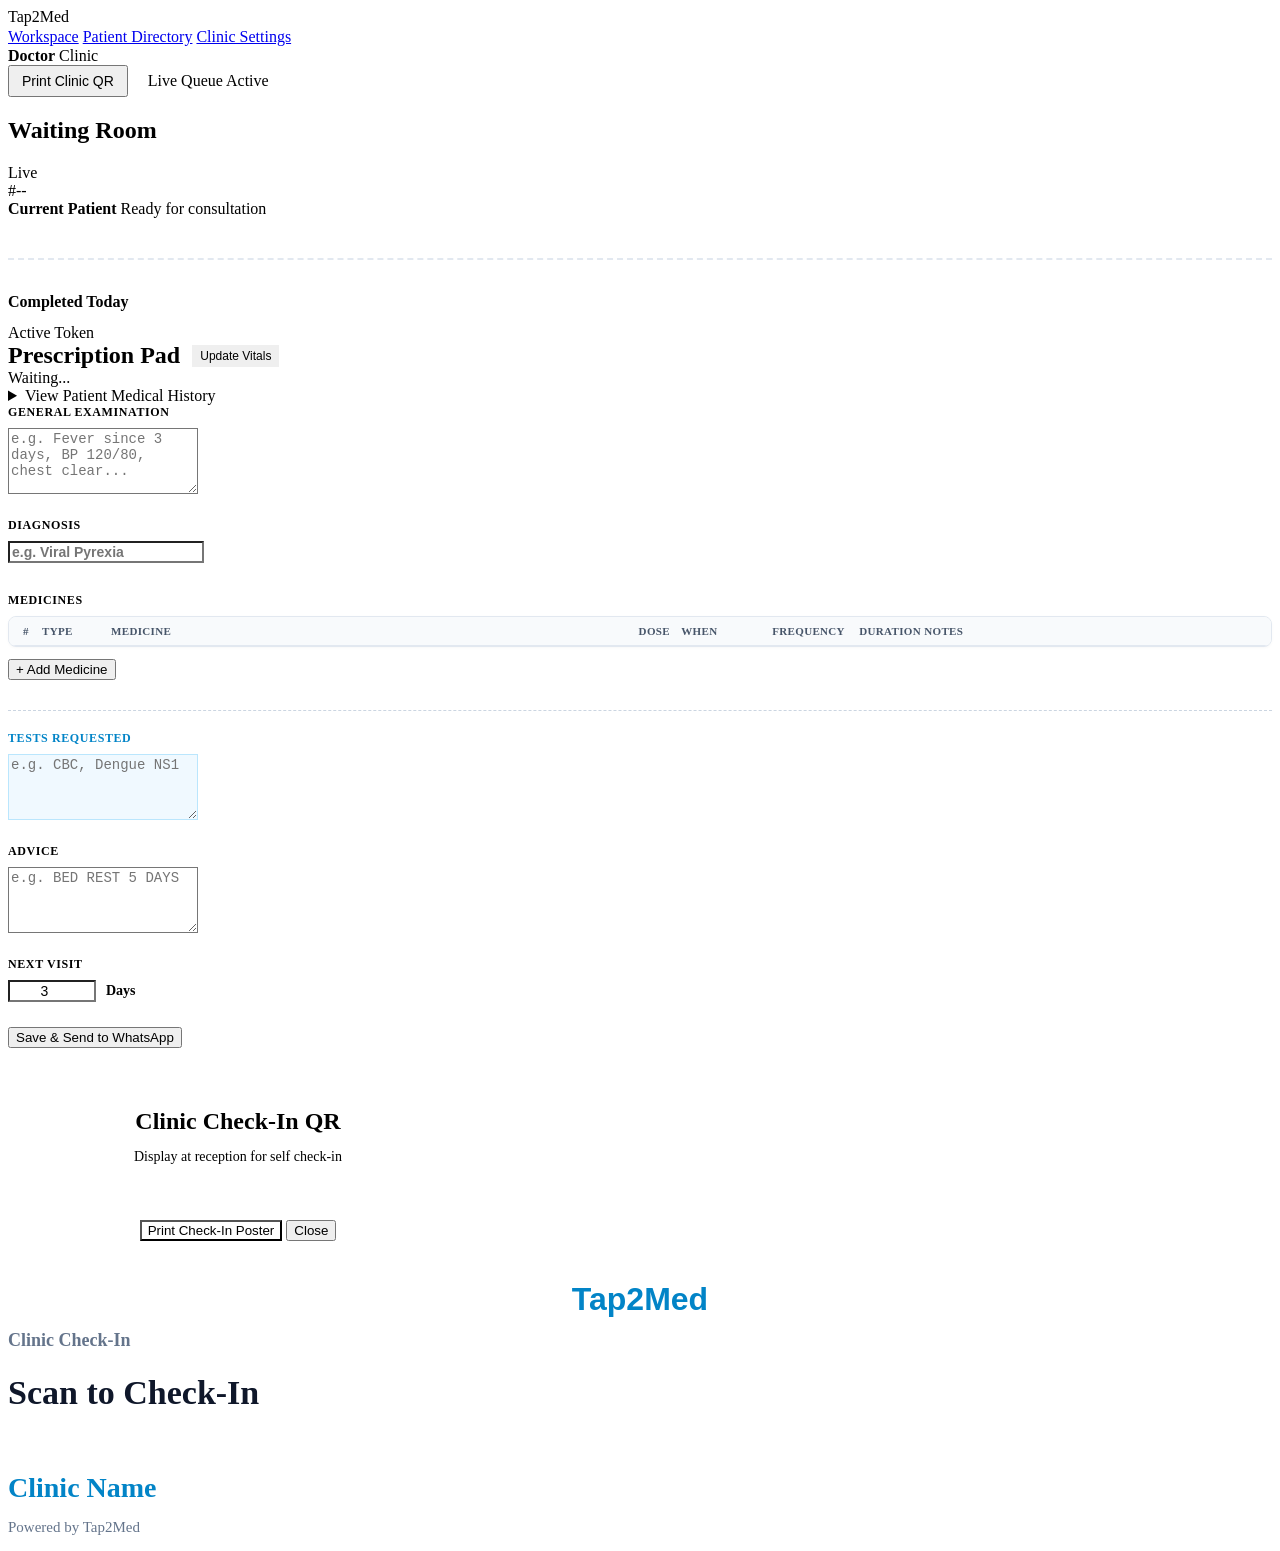
==== commit 64827b65: "Pharmacy stock backend, live stock badge on dashboard, stock and dispense controls on pharmacy page" ====
--- a/frontend/clinic/dashboard.html
+++ b/frontend/clinic/dashboard.html
@@ -12,7 +12,7 @@
     <link rel="stylesheet" href="/assets/css/forms.css" />
     <link
       rel="stylesheet"
-      href="/assets/css/pages/dashboard.css?v=7"
+      href="/assets/css/pages/dashboard.css?v=20260909_6"
     />
     <link rel="stylesheet" href="/assets/css/print.css" />
   </head>
@@ -32,13 +32,13 @@
       </div>
       <nav class="sidebar-nav">
         <a href="/dashboard" class="nav-item active"
-          ><span class="extracted-inline-1"></span> Workspace</a
+          ><span style="font-size: 18px"></span> Workspace</a
         >
         <a href="/directory" class="nav-item"
-          ><span class="extracted-inline-2"></span> Patient Directory</a
+          ><span style="font-size: 18px"></span> Patient Directory</a
         >
         <a href="/settings" class="nav-item"
-          ><span class="extracted-inline-3"></span> Clinic Settings</a
+          ><span style="font-size: 18px"></span> Clinic Settings</a
         >
       </nav>
       <div class="sidebar-footer">
@@ -60,15 +60,17 @@
           ☰
         </button>
         <div
-          class="extracted-inline-4 header-status"
+          class="header-status"
+          style="display: flex; align-items: center; gap: 15px"
         >
           <button
             onclick="showQRCode()"
-            class="extracted-inline-5 btn btn-secondary"
+            class="btn btn-secondary"
+            style="padding: 6px 12px; font-size: 14px"
           >
             Print Clinic QR
           </button>
-          <div class="extracted-inline-6">
+          <div style="display: flex; align-items: center; gap: 5px">
             <span class="pulse-dot"></span>Live Queue Active
           </div>
         </div>
@@ -92,9 +94,14 @@
           </div>
 
           <div
-            class="extracted-inline-7 section-header"
+            class="section-header"
+            style="
+              margin-top: 40px;
+              border-top: 2px dashed #e2e8f0;
+              padding-top: 20px;
+            "
           >
-            <h2 class="extracted-inline-8">
+            <h2 style="font-size: 16px; color: var(--text-muted)">
               Completed Today
             </h2>
           </div>
@@ -107,11 +114,17 @@
             <div class="consultation-header">
               <div>
                 <span class="eyebrow">Active Token</span>
-                <div class="extracted-inline-9">
-                  <h2 class="extracted-inline-10">Prescription Pad</h2>
+                <div style="display: flex; align-items: center; gap: 12px">
+                  <h2 style="margin: 0">Prescription Pad</h2>
                   <button
                     onclick="openVitalsModal()"
-                    class="extracted-inline-11 btn btn-ghost"
+                    class="btn btn-ghost"
+                    style="
+                      padding: 4px 8px;
+                      font-size: 12px;
+                      color: var(--primary-color);
+                      border: 1px dashed var(--primary-color);
+                    "
                   >
                     Update Vitals
                   </button>
@@ -124,61 +137,181 @@
 
             <div
               id="doctor-vitals-display"
-             class="extracted-inline-12"></div>
+              style="
+                background: #f8fafc;
+                padding: 12px;
+                border-radius: 8px;
+                margin-bottom: 20px;
+                font-size: 14px;
+                display: none;
+                border: 1px solid #e2e8f0;
+              "
+            ></div>
 
             <div class="visit-history-preview">
-              <details>
+              <details id="history-details-accordion">
                 <summary>View Patient Medical History</summary>
                 <div class="history-data" id="history-content">
                   <p class="text-sm text-muted">Waiting for patient scan...</p>
                 </div>
+
+                <!-- Previous Tap2Med History (Hackathon Demo) -->
+                <div
+                  id="network-history-section"
+                  style="
+                    display: none;
+                    margin-top: 16px;
+                    padding-top: 14px;
+                    border-top: 1px dashed #cbd5e1;
+                  "
+                >
+                  <div
+                    style="
+                      display: flex;
+                      align-items: center;
+                      justify-content: space-between;
+                      margin-bottom: 10px;
+                    "
+                  >
+                    <div
+                      style="
+                        font-weight: 700;
+                        font-size: 13px;
+                        color: #0284c7;
+                        display: flex;
+                        align-items: center;
+                        gap: 6px;
+                      "
+                    >
+                      <span>🌐 Previous Tap2Med History</span>
+                      <span
+                        class="badge"
+                        style="
+                          font-size: 10px;
+                          background: #e0f2fe;
+                          color: #0369a1;
+                          padding: 2px 6px;
+                          border-radius: 4px;
+                          font-weight: 600;
+                        "
+                        >Consent Granted</span
+                      >
+                    </div>
+                  </div>
+                  <div class="history-data" id="network-history-content">
+                    <p class="text-sm text-muted">
+                      Loading previous health history...
+                    </p>
+                  </div>
+                </div>
               </details>
             </div>
 
-            <div class="extracted-inline-13">
+            <div style="margin-bottom: 20px">
               <label
-                 class="extracted-inline-14">General Examination</label
+                style="
+                  font-size: 12px;
+                  font-weight: 800;
+                  color: var(--text-muted);
+                  text-transform: uppercase;
+                  letter-spacing: 0.05em;
+                  display: block;
+                  margin-bottom: 8px;
+                "
+                >General Examination</label
               >
               <textarea
                 id="patient-complaints"
-                class="extracted-inline-15 textarea"
+                class="textarea"
                 placeholder="e.g. Fever since 3 days, BP 120/80, chest clear..."
+                style="min-height: 60px; font-size: 14px; background: white"
               ></textarea>
             </div>
-            <div class="extracted-inline-16">
+            <div style="margin-bottom: 30px">
               <label
-                 class="extracted-inline-17">Diagnosis</label
+                style="
+                  font-size: 12px;
+                  font-weight: 800;
+                  color: var(--text-muted);
+                  text-transform: uppercase;
+                  letter-spacing: 0.05em;
+                  display: block;
+                  margin-bottom: 8px;
+                "
+                >Diagnosis</label
               >
               <input
                 type="text"
                 id="patient-diagnosis"
-                class="extracted-inline-18 input"
+                class="input"
                 placeholder="e.g. Viral Pyrexia"
+                style="font-size: 14px; font-weight: 600; background: white"
               />
             </div>
 
             <label
-               class="extracted-inline-19">Medicines</label
+              style="
+                font-size: 12px;
+                font-weight: 800;
+                color: var(--text-muted);
+                text-transform: uppercase;
+                letter-spacing: 0.05em;
+                display: block;
+                margin-bottom: 8px;
+              "
+              >Medicines</label
             >
             <div
-              class="extracted-inline-20 rx-table-wrap"
+              class="rx-table-wrap"
+              style="
+                margin-bottom: 12px;
+                border-radius: 8px;
+                border: 1px solid #e2e8f0;
+                background: #ffffff;
+                padding: 0;
+                width: 100%;
+                min-width: 0;
+                box-sizing: border-box;
+                overflow-x: auto;
+                box-shadow: 0 1px 3px rgba(0, 0, 0, 0.03);
+              "
             >
               <div
-                class="extracted-inline-21 rx-table-header"
+                class="rx-table-header"
+                style="
+                  display: grid;
+                  grid-template-columns:
+                    22px 64px minmax(100px, 2fr)
+                    44px 86px 82px 60px minmax(80px, 1.2fr) 26px;
+                  gap: 5px;
+                  padding: 8px 6px;
+                  background: #f8fafc;
+                  border-bottom: 1.5px solid #e2e8f0;
+                  font-size: 11px;
+                  font-weight: 700;
+                  color: #475569;
+                  text-transform: uppercase;
+                  letter-spacing: 0.03em;
+                  margin-bottom: 0;
+                  align-items: center;
+                  width: 100%;
+                  box-sizing: border-box;
+                "
               >
-                <div class="extracted-inline-22">#</div>
+                <div style="text-align: center">#</div>
                 <div>Type</div>
                 <div>Medicine</div>
-                <div class="extracted-inline-23">Dose</div>
+                <div style="text-align: center">Dose</div>
                 <div>When</div>
                 <div>Frequency</div>
-                <div class="extracted-inline-24">Duration</div>
+                <div style="text-align: center">Duration</div>
                 <div>Notes</div>
                 <div></div>
               </div>
               <div
-                class="extracted-inline-25 prescription-builder"
+                class="prescription-builder"
                 id="rx-container"
+                style="width: 100%; min-width: 0; box-sizing: border-box"
               ></div>
             </div>
             <button
@@ -189,109 +322,97 @@
             </button>
 
             <div
-             class="extracted-inline-26">
-              <div
-               class="extracted-inline-27">
-                <label
-                   class="extracted-inline-28">Tests Requested</label
-                >
-                <span
-                 class="extracted-inline-29">
-                  Search test or heading (e.g. Haematology, CBC, Lipid...)
-                </span>
-              </div>
-
-              <!-- Interactive Search & Dropdown Container -->
-              <div
-                class="extracted-inline-30 rx-tests-search-wrap"
+              style="
+                margin-top: 30px;
+                padding-top: 20px;
+                border-top: 1px dashed #cbd5e1;
+              "
+            >
+              <label
+                style="
+                  font-size: 12px;
+                  font-weight: 800;
+                  color: #0284c7;
+                  text-transform: uppercase;
+                  letter-spacing: 0.05em;
+                  display: block;
+                  margin-bottom: 8px;
+                "
+                >Tests Requested</label
               >
-                <div class="extracted-inline-31">
-                  <div class="extracted-inline-32">
-                    <input
-                      type="text"
-                      id="rx-tests-search"
-                      class="extracted-inline-33 input"
-                      placeholder="Type a test (e.g. CBC, TSH) or category (e.g. Haematology)..."
-                      autocomplete="off"
-                    />
-                    <span
-                      id="rx-tests-search-clear"
-                      onclick="
-                        window.clearTestSearch && window.clearTestSearch()
-                      "
-                      title="Clear search"
-                       class="extracted-inline-34">✕</span
-                    >
-                  </div>
-                  <button
-                    type="button"
-                    id="rx-tests-categories-btn"
-                    onclick="
-                      window.toggleTestCategoriesDropdown &&
-                        window.toggleTestCategoriesDropdown()
-                    "
-                    class="extracted-inline-35 btn btn-secondary btn-sm"
-                  >
-                    Categories ▾
-                  </button>
-                </div>
-
-                <!-- Floating Dropdown Menu -->
-                <div
-                  id="rx-tests-dropdown"
-                 class="extracted-inline-36"></div>
-              </div>
-
-              <!-- Selected Test Chips -->
-              <div
-                id="rx-selected-tests-chips"
-               class="extracted-inline-37"></div>
-
               <textarea
                 id="patient-tests"
-                class="extracted-inline-38 textarea"
-                placeholder="e.g. Complete Blood Count (CBC), Fasting Blood Sugar (FBS)... (Selected tests will appear here; you can also type custom tests directly)"
+                class="textarea"
+                placeholder="e.g. CBC, Dengue NS1"
+                style="
+                  min-height: 60px;
+                  font-size: 14px;
+                  border-color: #bae6fd;
+                  background: #f0f9ff;
+                "
               ></textarea>
             </div>
 
-            <div class="extracted-inline-39">
+            <div style="margin-top: 20px">
               <label
-                 class="extracted-inline-40">Advice</label
+                style="
+                  font-size: 12px;
+                  font-weight: 800;
+                  color: var(--text-muted);
+                  text-transform: uppercase;
+                  letter-spacing: 0.05em;
+                  display: block;
+                  margin-bottom: 8px;
+                "
+                >Advice</label
               >
               <textarea
                 id="patient-advice"
-                class="extracted-inline-41 textarea"
+                class="textarea"
                 placeholder="e.g. BED REST 5 DAYS"
+                style="min-height: 60px; font-size: 14px; background: white"
               ></textarea>
             </div>
 
-            <div class="extracted-inline-42">
+            <div style="margin-top: 20px">
               <label
-                 class="extracted-inline-43">Next Visit</label
+                style="
+                  font-size: 12px;
+                  font-weight: 800;
+                  color: var(--text-muted);
+                  text-transform: uppercase;
+                  letter-spacing: 0.05em;
+                  display: block;
+                  margin-bottom: 8px;
+                "
+                >Next Visit</label
               >
-                            <div class="extracted-inline-44">
-                <input type="hidden" id="patient-followup" value="3" />
+              <div style="display: flex; align-items: center; gap: 10px">
                 <input
                   type="number"
-                  id="followup-months-input"
-                  class="extracted-inline-45 input"
-                  placeholder="0"
+                  id="patient-followup"
+                  class="input"
+                  value="3"
                   min="0"
+                  style="
+                    width: 80px;
+                    font-size: 14px;
+                    background: white;
+                    text-align: center;
+                  "
                 />
-                <span class="extracted-inline-46">Months</span>
-                
-                <input
-                  type="number"
-                  id="followup-days-input"
-                  class="extracted-inline-47 input"
-                  placeholder="3"
-                  min="0"
-                />
-                <span class="extracted-inline-48">Days</span>
+                <span
+                  style="
+                    font-size: 14px;
+                    color: var(--text-muted);
+                    font-weight: 600;
+                  "
+                  >Days</span
+                >
               </div>
             </div>
 
-            <div class="extracted-inline-49 consultation-actions">
+            <div class="consultation-actions" style="margin-top: 25px">
               <button id="print-btn" class="btn btn-primary btn-lg btn-block">
                 Save & Send to WhatsApp
               </button>
@@ -304,45 +425,101 @@
     <!-- WhatsApp Send Confirmation Modal -->
     <div id="send-confirm-modal" class="backdrop" style="display: none">
       <div
-       class="extracted-inline-50">
+        style="
+          background: white;
+          width: 100%;
+          max-width: 440px;
+          border-radius: 18px;
+          box-shadow: 0 20px 50px -22px rgba(15, 23, 42, 0.45);
+          overflow: hidden;
+        "
+      >
         <div
-         class="extracted-inline-51">
+          style="
+            padding: 24px 24px 18px;
+            border-bottom: 1px solid #e2e8f0;
+            display: flex;
+            align-items: flex-start;
+            justify-content: space-between;
+            gap: 16px;
+          "
+        >
           <div>
             <div
-             class="extracted-inline-52">
+              style="
+                font-size: 12px;
+                color: #64748b;
+                font-weight: 700;
+                text-transform: uppercase;
+                letter-spacing: 0.08em;
+                margin-bottom: 6px;
+              "
+            >
               Tap2Med says
             </div>
             <h3
-             class="extracted-inline-53">
+              style="
+                margin: 0;
+                font-size: 22px;
+                color: var(--primary-color);
+                font-weight: 800;
+              "
+            >
               Send prescription?
             </h3>
           </div>
           <button
             onclick="closeSendConfirmModal()"
-           class="extracted-inline-54">
+            style="
+              background: transparent;
+              border: none;
+              font-size: 28px;
+              color: #64748b;
+              cursor: pointer;
+              line-height: 1;
+            "
+          >
             &times;
           </button>
         </div>
-        <div class="extracted-inline-55">
+        <div style="padding: 24px">
           <p
-           class="extracted-inline-56">
+            style="
+              margin: 0 0 20px;
+              font-size: 15px;
+              color: #334155;
+              line-height: 1.6;
+            "
+          >
             This prescription will be sent to the patient on WhatsApp and cannot
             be sent again afterwards.
           </p>
           <div
-           class="extracted-inline-57">
+            style="
+              background: #f8fafc;
+              border: 1px solid #e2e8f0;
+              border-radius: 12px;
+              padding: 14px 16px;
+              margin-bottom: 20px;
+              color: #0f172a;
+              font-size: 14px;
+              font-weight: 600;
+            "
+          >
             Patient: <span id="send-confirm-patient-name">Current patient</span>
           </div>
-          <div class="extracted-inline-58">
+          <div style="display: flex; gap: 12px; justify-content: flex-end">
             <button
               onclick="closeSendConfirmModal()"
-              class="extracted-inline-59 btn btn-ghost"
+              class="btn btn-ghost"
+              style="min-width: 100px"
             >
               No
             </button>
             <button
               onclick="confirmSendPrescription()"
-              class="extracted-inline-60 btn btn-primary"
+              class="btn btn-primary"
+              style="min-width: 140px"
             >
               Yes, send
             </button>
@@ -354,26 +531,37 @@
     <!-- QR Code Standee Modal -->
     <div id="qrModal" class="backdrop">
       <div
-       class="extracted-inline-61">
-        <h2 class="extracted-inline-62">
+        style="
+          background: white;
+          padding: 40px;
+          border-radius: 16px;
+          text-align: center;
+          max-width: 380px;
+        "
+      >
+        <h2 style="margin-bottom: 5px; color: var(--primary-color)">
           Clinic Check-In QR
         </h2>
         <p
-         class="extracted-inline-63">
+          style="color: var(--text-muted); font-size: 14px; margin-bottom: 20px"
+        >
           Display at reception for self check-in
         </p>
         <div
           id="dashboardQRCode"
-         class="extracted-inline-64"></div>
+          style="display: flex; justify-content: center; margin-bottom: 25px"
+        ></div>
         <button
           onclick="printQRCode()"
-          class="extracted-inline-65 btn btn-primary btn-block"
+          class="btn btn-primary btn-block"
+          style="background-color: var(--success-color)"
         >
           Print Check-In Poster
         </button>
         <button
           onclick="document.getElementById('qrModal').style.display = 'none'"
-          class="extracted-inline-66 btn btn-ghost btn-block"
+          class="btn btn-ghost btn-block"
+          style="margin-top: 10px"
         >
           Close
         </button>
@@ -383,45 +571,73 @@
     <!-- Hidden Printable QR Code Standee Layout -->
     <div id="print-qr-layout" class="print-only">
       <div
-       class="extracted-inline-67">
+        style="
+          display: flex;
+          align-items: center;
+          justify-content: center;
+          gap: 10px;
+          margin-bottom: 12px;
+        "
+      >
         <img
           src="/assets/logo/tap2med_logo.png"
+          style="width: 50px; height: 40px; object-fit: contain"
           onerror="this.style.display = 'none'"
-         class="extracted-inline-68"/>
+        />
         <span
-           class="extracted-inline-69">Tap2Med</span
+          style="
+            font-size: 32px;
+            font-weight: 800;
+            color: #0284c7;
+            font-family: &quot;Inter&quot;, sans-serif;
+          "
+          >Tap2Med</span
         >
       </div>
       <p
-       class="extracted-inline-70">
+        style="
+          font-size: 18px;
+          color: #64748b;
+          margin-top: 0;
+          margin-bottom: 20px;
+          font-weight: 600;
+        "
+      >
         Clinic Check-In
       </p>
       <h1
-       class="extracted-inline-71">
+        style="
+          font-size: 34px;
+          font-weight: 800;
+          color: #0f172a;
+          margin-bottom: 30px;
+        "
+      >
         Scan to Check-In
       </h1>
       <div
         id="print-qr-target"
-       class="extracted-inline-72"></div>
+        style="display: flex; justify-content: center; margin-bottom: 30px"
+      ></div>
       <h2
         id="print-qr-clinic-name"
-       class="extracted-inline-73">
+        style="
+          font-size: 28px;
+          font-weight: 800;
+          color: #0284c7;
+          margin-bottom: 8px;
+        "
+      >
         Clinic Name
       </h2>
-      <p class="extracted-inline-74">
+      <p style="font-size: 15px; color: #64748b; font-weight: 500">
         Powered by Tap2Med
       </p>
     </div>
-    <script src="/assets/js/print_engine.js?v=10"></script>
+    <script src="/assets/js/print_engine.js?v=20260910_1"></script>
     <script src="https://cdn.jsdelivr.net/npm/chart.js"></script>
     <script src="https://cdnjs.cloudflare.com/ajax/libs/qrcodejs/1.0.0/qrcode.min.js"></script>
-    <script src="/assets/js/labs.js?v=13"></script>
-                        <script src="/assets/js/toast_notifications.js"></script>
-    <script src="/assets/js/api_client.js"></script>
-    <script src="/assets/js/vitals_engine.js"></script>
-    <script src="/assets/js/queue_manager.js"></script>
-    <script src="/assets/js/prescription_pad.js"></script>
-    <script src="/assets/js/pages/dashboard.js?v=7"></script>
-    <script src="/assets/js/load_layouts.js?v=20260914_3"></script>
+    <script src="/assets/js/pages/dashboard.js?v=20261017_1"></script>
+    <script src="/assets/js/load_layouts.js"></script>
   </body>
 </html>
